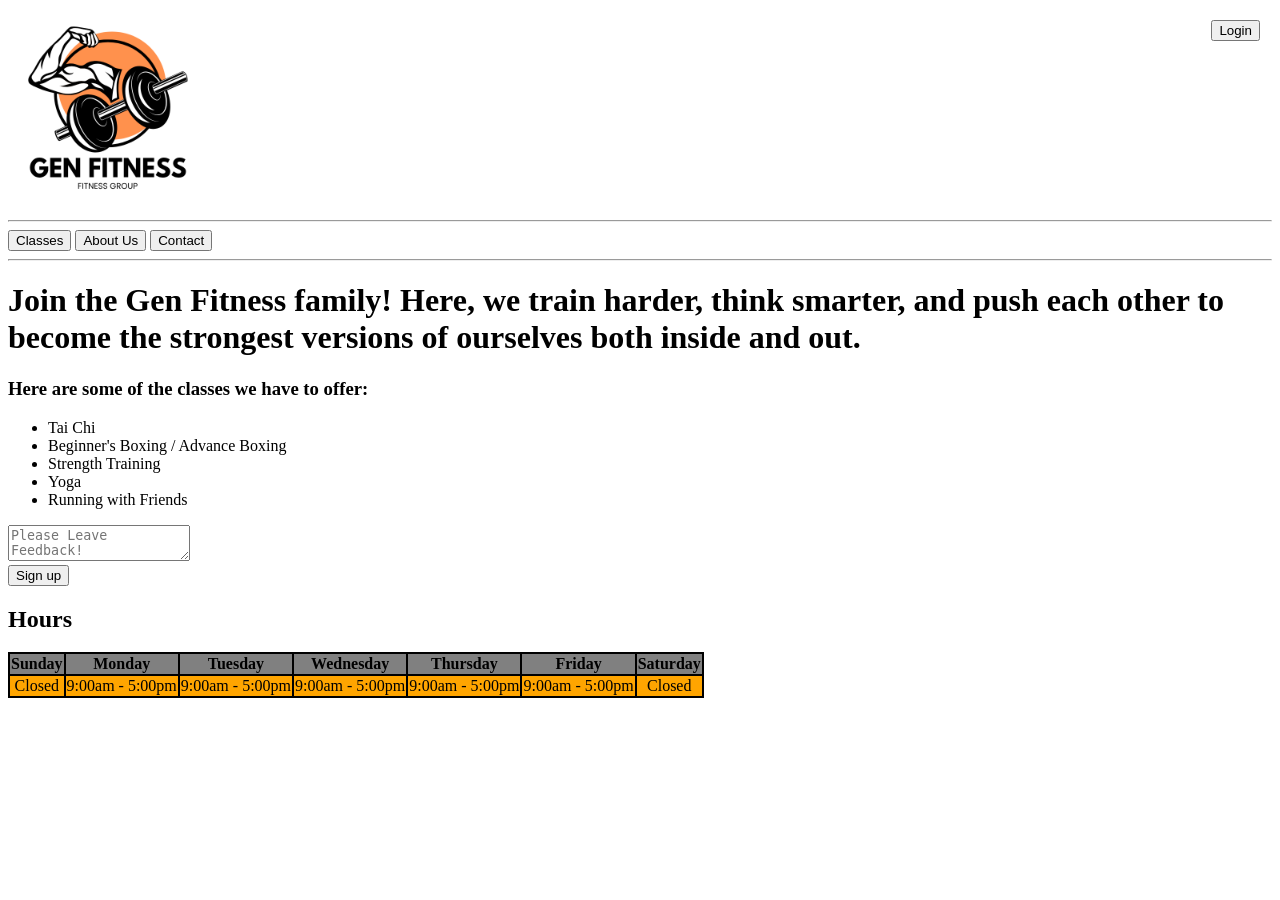
==== index.html @ a3bc257b "Add files via upload" ====
<!DOCTYPE html>
<html lang="en">
<head>
    <meta charset="UTF-8">
    <meta name="viewport" content="width=device-width, initial-scale=1.0">
    <title>IT Capstone</title>
</head>
<body>
    <!--Main Heading-->
    <a href="index.html" target="_self">
    <img src="Gen Fitness.png" height="200" alt="logo">
    </a>
    <button style="position: absolute; top: 20px; right: 20px;">Login</button>
    <hr>
    <!--Navigation Bar-->
    <button>Classes</button>
    <button>About Us</button>
    <button>Contact</button>
    <hr>
    <!--Sales pitch-->
<h1><b>Join the Gen Fitness family! Here, we train harder, 
        think smarter, and push each other to become the 
        strongest versions of ourselves both inside and out.</b>
</h1>
    <h3>Here are some of the classes we have to offer:</h3>
    <ul>
        <li>Tai Chi</li>
        <li>Beginner's Boxing / Advance Boxing</li>
        <li>Strength Training</li>
        <li>Yoga</li>
        <li>Running with Friends</li>
    </ul>
    <textarea placeholder="Please Leave Feedback!"></textarea>
    <br>
    <button>Sign up</button>
    <!--Work Hours-->
    <h2>Hours</h2>
    <table bgcolor="black">
        <tr bgcolor="grey">
            <th>Sunday</th>
            <th>Monday</th>
            <th>Tuesday</th>
            <th>Wednesday</th>
            <th>Thursday</th>
            <th>Friday</th>
            <th>Saturday</th>
        </tr>
        <tr bgcolor="orange" align="center">
            <td>Closed</td>
            <td>9:00am - 5:00pm</td>
            <td>9:00am - 5:00pm</td>
            <td>9:00am - 5:00pm</td>
            <td>9:00am - 5:00pm</td>
            <td>9:00am - 5:00pm</td>
            <td>Closed</td>
        </tr>
    </table>
</body>
</html>
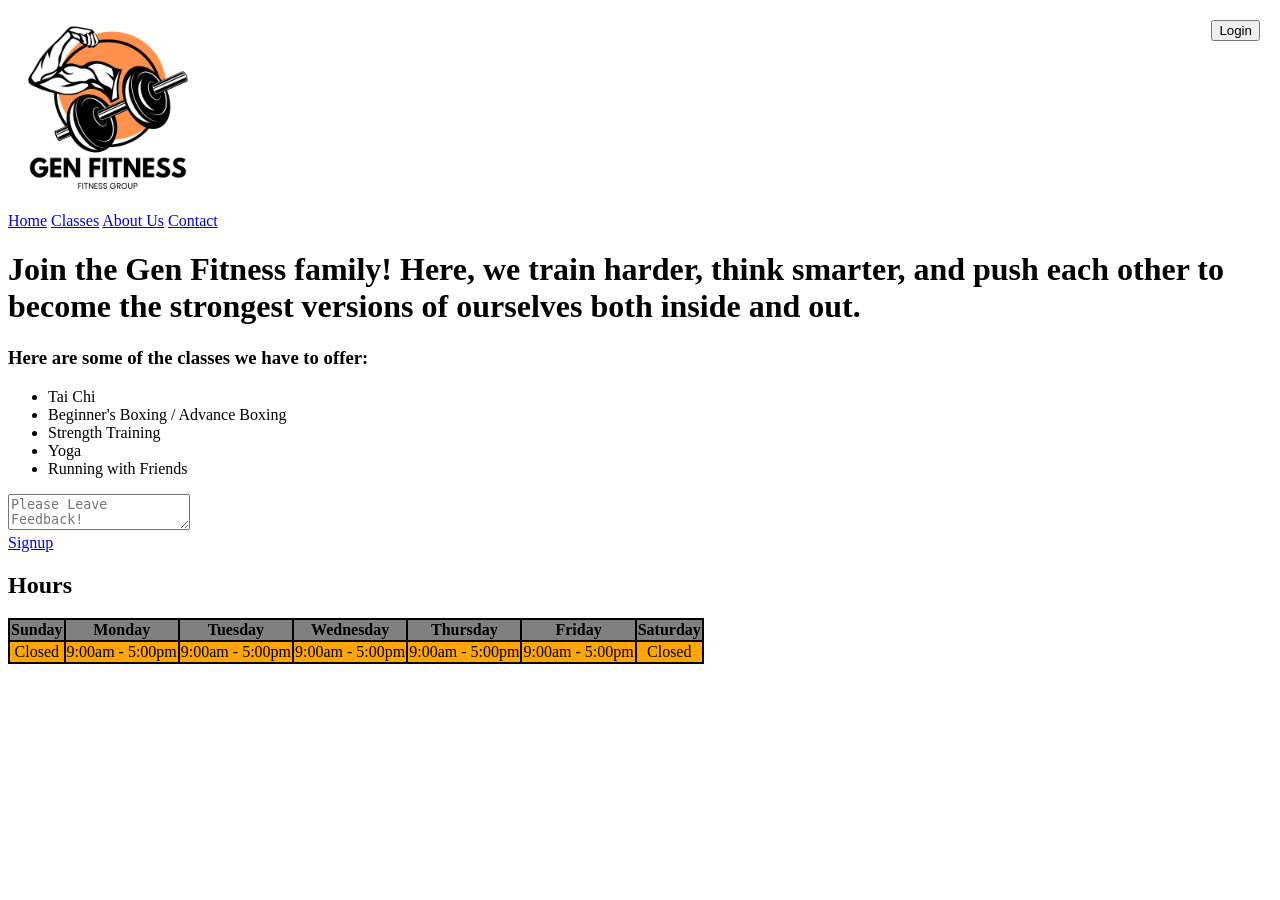
==== commit bdb5c021: "Refactor index.html with navigation and styles Updated the HTML structure and added navigation links" ====
--- a/index.html
+++ b/index.html
@@ -3,6 +3,7 @@
 <head>
     <meta charset="UTF-8">
     <meta name="viewport" content="width=device-width, initial-scale=1.0">
+    <link rel="stylesheet" href="StyleSheet.css">
     <title>IT Capstone</title>
 </head>
 <body>
@@ -11,14 +12,15 @@
     <img src="Gen Fitness.png" height="200" alt="logo">
     </a>
     <button style="position: absolute; top: 20px; right: 20px;">Login</button>
-    <hr>
     <!--Navigation Bar-->
-    <button>Classes</button>
-    <button>About Us</button>
-    <button>Contact</button>
-    <hr>
+    <nav>
+    <a href="index.html">Home</a>
+    <a href="Classes.html">Classes</a>
+    <a href="About Us.html">About Us</a>
+    <a href="Contact.html">Contact</a>
+    </nav>
     <!--Sales pitch-->
-<h1><b>Join the Gen Fitness family! Here, we train harder, 
+<h1 class="h1"><b>Join the Gen Fitness family! Here, we train harder, 
         think smarter, and push each other to become the 
         strongest versions of ourselves both inside and out.</b>
 </h1>
@@ -32,7 +34,7 @@
     </ul>
     <textarea placeholder="Please Leave Feedback!"></textarea>
     <br>
-    <button>Sign up</button>
+    <a href="SignUpPage.html" class="button-link">Signup</a>
     <!--Work Hours-->
     <h2>Hours</h2>
     <table bgcolor="black">
@@ -56,4 +58,7 @@
         </tr>
     </table>
 </body>
-</html>+</html>
+    </table>
+</body>
+</html>
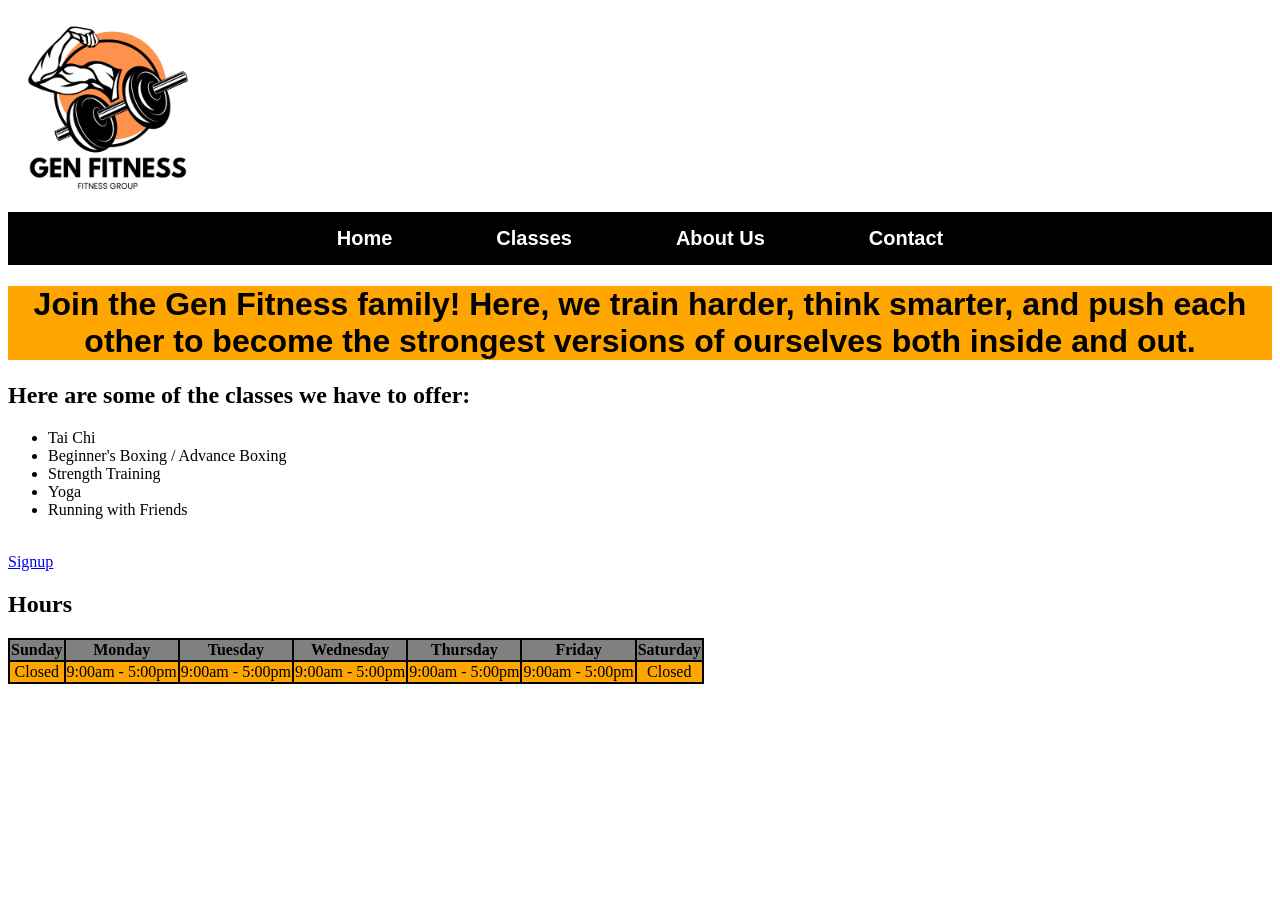
==== commit 9d25c771: "Refactor index.html for improved structure and clarity Updated HTML structure and improved formattin" ====
--- a/index.html
+++ b/index.html
@@ -11,7 +11,6 @@
     <a href="index.html" target="_self">
     <img src="Gen Fitness.png" height="200" alt="logo">
     </a>
-    <button style="position: absolute; top: 20px; right: 20px;">Login</button>
     <!--Navigation Bar-->
     <nav>
     <a href="index.html">Home</a>
@@ -20,24 +19,28 @@
     <a href="Contact.html">Contact</a>
     </nav>
     <!--Sales pitch-->
-<h1 class="h1"><b>Join the Gen Fitness family! Here, we train harder, 
-        think smarter, and push each other to become the 
-        strongest versions of ourselves both inside and out.</b>
-</h1>
-    <h3>Here are some of the classes we have to offer:</h3>
-    <ul>
-        <li>Tai Chi</li>
-        <li>Beginner's Boxing / Advance Boxing</li>
-        <li>Strength Training</li>
-        <li>Yoga</li>
-        <li>Running with Friends</li>
-    </ul>
-    <textarea placeholder="Please Leave Feedback!"></textarea>
+
+<h1>Join the Gen Fitness family! Here, we train harder, 
+    think smarter, and push each other to become the 
+    strongest versions of ourselves both inside and out.</h1>
+        
+    <h2>Here are some of the classes we have to offer:</h2>
+    <div class="home-classes">
+        <ul>
+            <li>Tai Chi</li>
+            <li>Beginner's Boxing / Advance Boxing</li>
+            <li>Strength Training</li>
+            <li>Yoga</li>
+            <li>Running with Friends</li>
+        </ul>
+    </div>
     <br>
+    <div class="signup-btn">
     <a href="SignUpPage.html" class="button-link">Signup</a>
+    </div>
     <!--Work Hours-->
     <h2>Hours</h2>
-    <table bgcolor="black">
+    <table class="table" bgcolor="black">
         <tr bgcolor="grey">
             <th>Sunday</th>
             <th>Monday</th>
@@ -59,6 +62,3 @@
     </table>
 </body>
 </html>
-    </table>
-</body>
-</html>
--- a/StyleSheet.css
+++ b/StyleSheet.css
@@ -0,0 +1,66 @@
+body {
+    background-color: white;
+}
+
+nav {
+    background-color: black;
+    padding: 15px;
+    text-align: center;
+}
+
+nav a {
+    color: white;
+    margin: 0 50px;
+    text-decoration: none;
+    font-size: 20px;
+    font-weight: bold;
+    font-family: 'Franklin Gothic Medium', 'Arial Narrow', Arial, sans-serif;
+}
+
+nav a:hover {
+    color: orange;
+    text-decoration: none;
+}
+h1{
+    font-family: 'Franklin Gothic Medium', 'Arial Narrow', Arial, sans-serif;
+    text-align: center;
+    background-color: orange;
+}
+.signup-form {
+    width: 350px;
+    margin: 30px auto;
+    display: flex;
+    flex-direction: column;
+    gap: 12px;
+    background-color: white;
+    padding: 20px;
+    border-radius: 10px;
+}
+
+.signup-form label {
+    font-weight: bold;
+    font-family:'Franklin Gothic Medium', 'Arial Narrow', Arial, sans-serif
+}
+
+.signup-form input,
+.signup-form select {
+    padding: 10px;
+    border: 2px solid black;
+    border-radius: 5px;
+    font-size: 16px;
+    font-family: 'Franklin Gothic Medium', 'Arial Narrow', Arial, sans-serif;
+}
+
+.submit-btn {
+    background-color: orange;
+    border: none;
+    padding: 12px;
+    font-size: 18px;
+    font-family: 'Franklin Gothic Medium', 'Arial Narrow', Arial, sans-serif;
+    cursor: pointer;
+    border-radius: 5px;
+}
+
+.submit-btn:hover {
+    background-color: darkorange;
+}
